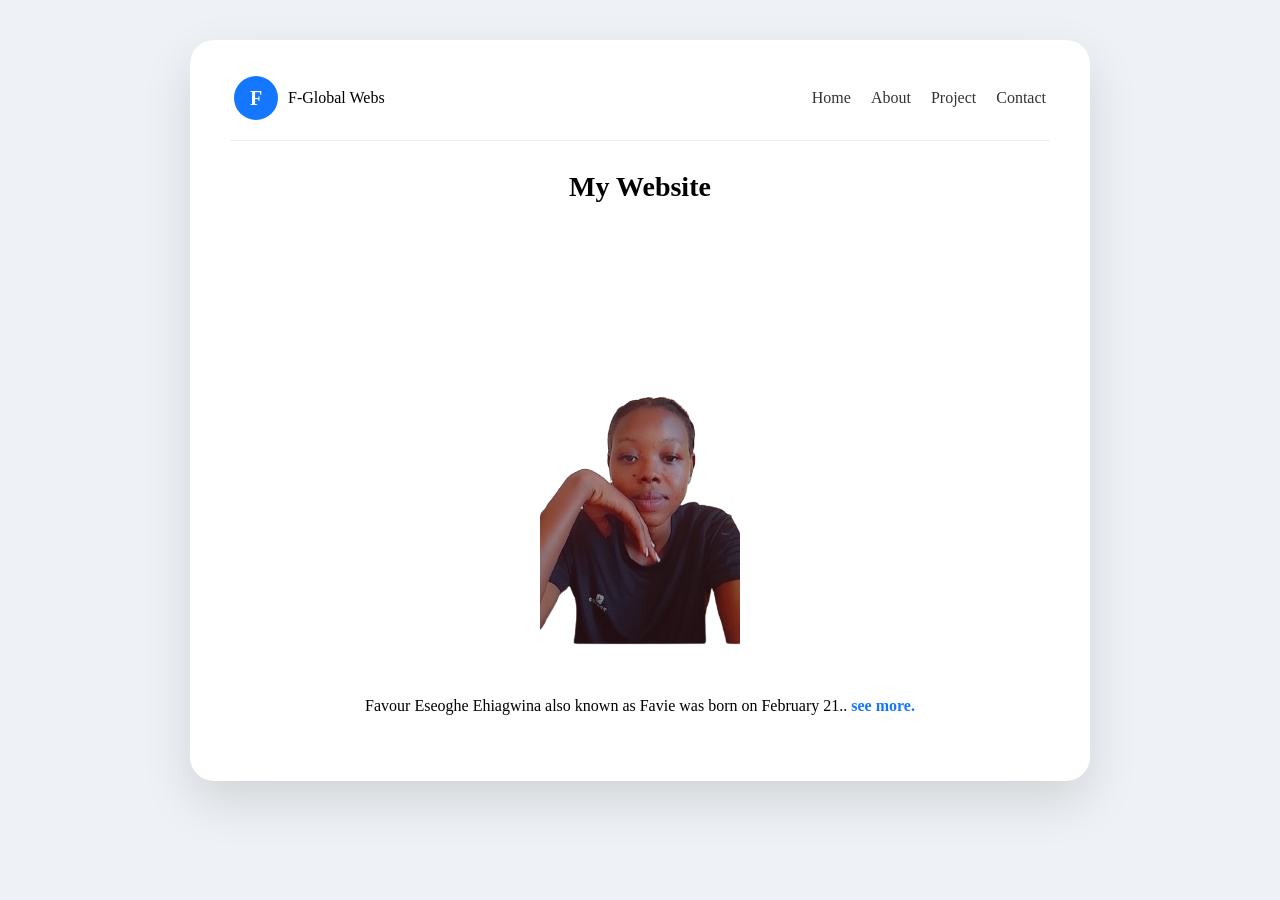
==== index.html @ 83d490bf "Initial project" ====
<!DOCTYPE html>
<html lang="en">
<head>
    <meta charset="UTF-8">
    <meta name="viewport" content="width=device-width" initial-scale="1.0">
    <title>Personal Website</title>
    <link rel="stylesheet" href="Mstyle.css">
</head>
<body>
    
    <div id="Main">
        
        <nav class="navBar">
            <div class="Logo">F</div>
                <span class="logo-text">F-Global Webs</span>
            
            <ul>
                <li><a href="index.html">Home</a></li>
                <li><a href="about.html">About</a></li>
                <li><a href="project.html">Project</a></li>
                <li><a href="contact.html">Contact</a></li>
            </ul>  
        </nav>
  
     <h1>My Website</h1>   
       <img src="img.png" alt="My image" class="main-Img">    
        <p>Favour Eseoghe Ehiagwina also known as Favie was born on February 21.. <a href="about.html" class="Next">see more.</a></p>
    </div>
</body>
</html>
---- Mstyle.css ----
*{
    box-sizing:border-box;
}

html, body{
    height:100%;
}

#Main{
    font-family:'Times New Roman', Times, serif;
    display:flex;
    flex-direction:column;
    align-items:center;
    text-align:center;
    background-color:#ffffff;
    border-radius: 24px;
    box-shadow: 0 20px 50px rgba(0,0,0,0.12);
    width:100%;
    max-width:900px;
    padding: 24px 40px 50px;
}

body{
    margin:0;
    background: #eef1f5;
    min-height:100vh;
    display:flex;
    justify-content: center;
    align-items: flex-start;
    padding:40px 20px;
}

.navBar{
    display:flex;
    flex-direction:row;
    align-items:center;
    justify-content: flex-start;
    gap:10px;
    background-color: #ffffff;
    border-bottom:1px solid #eee;
    width:100%;
    padding: 12px 4px 20px;
    margin:0 0 20px;
    
}

.Logo{
    display: flex;
    justify-content: center;
    align-items: center;
    width: 44px;
    height: 44px;
    background:#1577ff;
    border-radius: 50%;
    color: white;
    font-size:20px;
    font-weight:bold;
    flex-shrink: 0;
}

.logo-text{
    font-size:16px;
    font-weight:600px;
    margin-right:auto;
}

ul{
    display:flex;
    flex-direction: row;
    align-items: center;
    justify-content: flex-start;
    gap: 20px;
    list-style:none;
    margin:0;
    padding:0;
}

li, a{
    text-decoration:none;
    color:#333;
    font-size:16px;
    transition:color 0.15s ease;
}

li a:hover{
    color:#1577ff;
    cursor:pointer;
}

h1{
    font-size: 28px;
    text-align:center;
    margin:10px 0;
}

.main-Img{
    width: 200px;
    height: auto;
    margin: 10px auto;
    display: block;
    border-radius: 12px;
}

.text{
    text-align: justify;
    line-height: 1.7;
    color:#333;
    max-width:700px;
    margin:10px auto;
}

.Next{
    color:#1577ff;
    font-weight: 600;
}

/* About-htnl styling*/
.button{
    display:flex;
    flex-direction:row;
    gap:20px;
    margin-top:20px;
}

.bttn{
    background-color:#f5f5f5;
    color:#222;
    border:none;
    padding:10px 24px;
    font-weight:bold;
    font-size:15px;
    border-radius:30px;
    cursor:pointer;
    box-shadow:0 3px 8px rgba(0, 0, 0, 0.12);
    transition: all 0.2s ease;
}

.bttn:hover{
    background-color: #1577ff;
    color:white;
    transform: translateY(-1px);
}

.bttn a{
    color:inherit;
}

/* Project styling*/
.main2{
    display:flex;
    flex-direction:row;
    justify-content: center;
    gap:20px;
    flex-wrap: wrap;
    margin-top: 10px;
    width:100%;
}

.section{
    display:flex;
    flex-direction:row;
    background:#f7f8fa;
    border-radius: 16px;
    padding: 20px;
    flex:1;
    min-width: 220px;
    transition: transform 0.2s ease, box-shadow 0.2s ease;
}

.section:hover{
    transform: translateY(-3px);
    box-shadow: 0 10px 24px rgba(o,o,o,o.1);
}

.section h3{
    font-size:13px;
    margin:10px 0 6px;
}

.section p{
    font-size:13px;
    color: #555;
    line-height:1.5;
}

#nav-btn{
    display:flex;
    justify-content: center;
    gap:20px;
    flex-direction: row;
    margin-top: 30px;
}

.btn{
    background-color:#f5f5f5;
    color:#222;
    border:none;
    padding:10px 24px;
    font-weight:bold;
    font-size:15px;
    border-radius:30px;
    cursor:pointer;
    box-shadow:0 3px 8px rgba(0, 0, 0, 0.12);
    transition: all 0.2s ease;
}

.btn:hover{
    background-color: #1577ff;
    color:white;
    transform:translateY(-1px);
}

.btn a{
    color:inherit;
}

/*contact-html styling*/

form{
    display: flex;
    flex-direction: column;
    gap:16px;
    width:100%;
    max-width:500px;
    margin:10px auto 20px;
    text-align:left;
}

form label{
    font-size: 15px;
    font-weight: 600;
    margin-bottom: 6px;
    display:block;
}

form input, form textarea{
    width:100%;
    padding:10px 14px;
    border:1px solid #ccc;
    border-radius:8px;
    font-size:15px;
    font-family:inherit;
    transition:border-color 0.2s ease, box-shadow 0.2s ease;
}

form textarea{
    min-height:120px;
    resize:vertical;
}

form button[type="submit"]{
    align-self:flex-start;
    background:#1577ff;
    color:white;
    border:none;
    padding:10px 28px;
    font-weight: bold;
    font-size: 15px;
    border-radius:30px;
    cursor:pointer;
    box-shadow:0 4px 10px rgba(21, 119,255,0.3);
    transition:all 0.2s ease;
}

form button[type="submit"]:hover{
    background: #1265db;
    transform:translateY(-1px);
}

/*Responsiveness*/
@media(max-width:768px){
    body{
        padding:16px;
        align-items:center;
    }

    #Main{
        padding:20px 20px 36px;
        border-radius: 18px;
    }

    .navBar{
        flex-wrap:wrap;
        justify-content: center;
        text-align:center;
    }

    ul{
        flex-wrap:wrap;
        justify-content: center;
        gap:14px;
        width:100%;
        margin-top:8px;
    }

    .logo-text{
        margin-right:0;
    }

    .main2{
        flex-direction: column;
        align-items: stretch;
    }
}

@media (max-width:480px){
    h1{
        font-size:22px;
    }

    .main-Img{
        width:140px;
    }

    .btn, .bttn{
        font-size:14px;
        padding:9px 18px;
    }

    .button, #nav-btn{
        flex-direction: column;
        align-items: center;
    }

    form{
        gap:12px;
    }
}
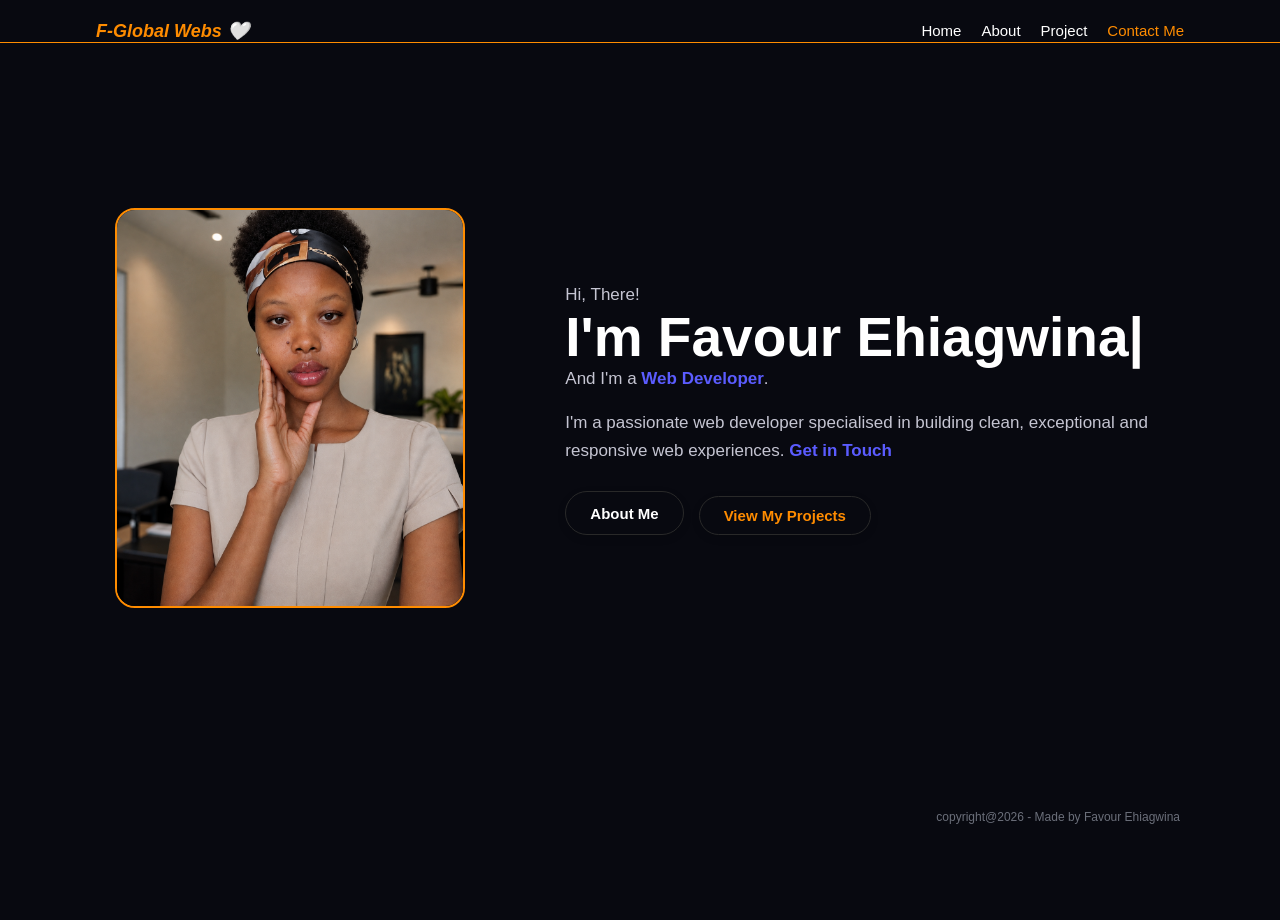
==== commit 0533609d: "Updated project" ====
--- a/index.html
+++ b/index.html
@@ -4,27 +4,40 @@
     <meta charset="UTF-8">
     <meta name="viewport" content="width=device-width" initial-scale="1.0">
     <title>Personal Website</title>
-    <link rel="stylesheet" href="Mstyle.css">
+    <link rel="stylesheet" href="css/Mstyle.css">
 </head>
 <body>
     
-    <div id="Main">
+    <div class="Main">
         
         <nav class="navBar">
-            <div class="Logo">F</div>
-                <span class="logo-text">F-Global Webs</span>
-            
+            <div class="Logo">F-Global Webs 🤍</div>            
             <ul>
                 <li><a href="index.html">Home</a></li>
                 <li><a href="about.html">About</a></li>
                 <li><a href="project.html">Project</a></li>
-                <li><a href="contact.html">Contact</a></li>
+                <li><a href="contact.html" class="active">Contact Me</a></li>
             </ul>  
         </nav>
   
-     <h1>My Website</h1>   
-       <img src="img.png" alt="My image" class="main-Img">    
-        <p>Favour Eseoghe Ehiagwina also known as Favie was born on February 21.. <a href="about.html" class="Next">see more.</a></p>
+        <div  class="hero"> 
+       <img src="images/img.png" alt="My image" class="main-img">
+       
+       <div class="text1">
+        <div><p>Hi, There!</p>
+       <h1>I'm Favour Ehiagwina|</h1>
+       <p>And I'm a <span>Web Developer</span>.</p></div>
+
+        <p>I'm a passionate web developer specialised in building clean,
+            exceptional and responsive web experiences.
+            <a href="contact.html" id="hire">Get in Touch</a></p>
+
+            <div class="button">
+        <button class="bttn"><a href="about.html">About Me</a></button>
+       <button class="btn"><a href="project.html">View My Projects</a></button></div>
+    </div>
+    </div>
+    <footer>copyright@2026 - Made by Favour Ehiagwina</footer>
     </div>
 </body>
 </html>
--- a/css/Mstyle.css
+++ b/css/Mstyle.css
@@ -0,0 +1,733 @@
+/*General Changes*/
+*{
+    margin:0;
+    padding:0;
+    box-sizing:border-box;
+}
+
+html, body{
+    height:100%;
+}
+
+body{
+    background-color: #080910;
+    color:#ffffff;
+    font-family:Arial, sans-serif;
+}
+
+.navBar{
+    display:flex;
+    flex-direction:row;
+    align-items:center;
+    justify-content: space-between;
+    border-bottom:1px solid #ff8c00;
+    padding: 0 7.5%;
+    margin-top: 20px;
+    margin-bottom: 0;
+}
+
+.Logo{
+    color:#ff8c00;
+    font-size:18px;
+    font-weight:bold;
+    font-style:italic;
+}
+
+nav ul{
+    display:flex;
+    gap: 20px;
+    list-style:none;
+}
+
+nav a{
+    text-decoration:none;
+    color:#ffffff;
+    font-size:15px;
+    transition:color 0.15s ease;
+}
+
+nav a:hover{
+    color:#ff8c00;
+    cursor:pointer;
+}
+
+nav .active{
+    color:#ff8c00;
+}
+
+.active:hover{
+    color:#ffffff;
+}
+
+.button{
+    display:flex;
+    flex-direction:row;
+    justify-content:left;
+    margin-top:10px;
+    border:none;
+    border-radius:10%;
+    gap:15px;
+}
+
+.button1{
+    display:flex;
+    flex-direction:row;
+    justify-content:center;
+    margin-top:10px;
+    border:none;
+    border-radius:10%;
+    gap:15px;
+}
+
+.bttn{
+    background:transparent;
+    color:#ffffff;
+    border:1px solid #292929;
+    padding:10px 24px;
+    font-weight:bold;
+    font-size:15px;
+    border-radius:30px;
+    cursor:pointer;
+    box-shadow:0 3px 8px rgba(0, 0, 0, 0.12);
+    transition: all 0.2s ease;
+}
+
+.bttn:hover{
+    color:#5b5cff;
+    transform: translateY(-1px);
+}
+
+.bttn a{
+    color:inherit;
+    text-decoration:none;
+}
+
+/*HOME PAGE STYLING*/
+.hero{
+    width: 90%;
+    min-height:70vh;
+    display:flex;
+    flex:wrap;
+    max-width:1200px;
+    flex-direction:row;
+    justify-content: space-evenly;
+    align-items: center;
+    gap:50px;
+    margin:50px auto;
+}
+
+.main-img{
+    width:350px;
+    height: 400px;
+    flex-shrink: 0;
+    border-radius:20px;
+    object-fit: cover;
+    border:2px solid #ff8c00;
+}
+
+.text1{
+    display: flex;
+    flex-direction:column;
+    text-align: left;
+    gap: 15px;
+    font-size:17px;
+    max-width:600px;
+    color:#ffffff;
+}
+
+.text1 h1{
+    color:#ffffff;
+    margin:0;
+    font-size:55px;
+    line-height:1;
+}
+
+.text1 span{
+    color:#5b5cff;
+    font-weight:bold;
+}
+
+.text1 p{
+    line-height: 1.7;
+    color:#c5c5d2;
+    margin:0;
+}
+
+#hire{
+    color:#5b5cff;
+    font-weight: bold;
+    text-decoration:none;
+}
+
+#hire:hover{
+    color:#ff8c00;
+    cursor:pointer;
+}
+
+footer{
+    position:absolute;
+    bottom:16px;
+    right:40px;
+    text-align: right;
+    font-size: 12px;
+    color:#6b6f7a;
+    padding: 20px;
+    margin: 40px;
+}
+
+/*ABOUT STYLING*/
+.about{
+    display:flex;
+    flex-direction:row;
+    gap:30px;
+    width: 85%;
+    height: auto;
+    align-items: flex-start;
+    max-width:1200px;
+    margin:30px;
+    min-width:0;
+}
+
+.text2{
+    color:#1A1A1A;
+}
+
+.bio h1{
+    font-size: 40px;
+    color:#ff8c00;
+}
+
+.bio p{
+    color:#ffffff;
+}
+
+.bio, .text2{
+    display:flex;
+    flex-direction:column;
+    justify-content: space-evenly;
+    min-width: 0;
+    flex:1;
+    gap:5px;
+}
+
+.bio ul{
+    display: flex;
+    flex-wrap: wrap;
+    gap:10px;
+    list-style: none;
+    padding: 0;
+    min-width: 0;
+}
+
+.education{
+    margin-top:20px;
+}
+
+.education h4{
+    color:#ff8c00;
+    font-size:18px;
+    margin-bottom:20px;
+}
+
+.edu-items{
+    display:grid;
+    grid-template-columns: 20px 1fr;
+    column-gap:15px;
+    position:relative;
+    margin-bottom: 25px;
+}
+
+.edu-items::before{
+    content:"";
+    position:absolute;
+    left:5px;
+    top:12px;
+    bottom:-25px;
+    width:2px;
+    background:#fff4e6;
+}
+
+.edu-items:last-child::before{
+    bottom:0;
+}
+
+.dot{
+    width:12px;
+    height: 12px;
+    background:#fff4e6;
+    border-radius: 50%;
+    margin-top:5px;
+    z-index:2;
+}
+
+.education-content{
+    min-width:0;
+}
+
+.edu-title{
+    display:flex;
+    justify-content:space-between;
+    gap:20px;
+}
+
+.edu-title strong{
+    color:#fff4e6;
+    font-size:15px;
+}
+
+.edu-title span{
+    color:#fff4e6;
+    font-size:15px;
+}
+
+.edu-items p{
+    margin:5px 0 0;
+    color:#c7bebe;
+    font-size: 14px;
+}
+
+hr{
+    width:100%;
+    border:none;
+    border-top:1px solid #ff8c00;
+    margin:20px 0;
+}
+
+.skills{
+    width:100%;
+    align-self: flex-start;
+}
+
+.log{
+    width:50px;
+    height:auto;
+}
+
+.skills h4{
+    color:#ff8c00;
+    font-size:18px;
+    margin-bottom:20px;
+}
+
+.skills ul{
+    display:grid;
+    grid-template-columns: repeat(5, 1fr);
+    gap:12px;
+    padding:0;
+    margin:0;
+}
+
+.skills li{
+    list-style:none;
+    background:#1e2a44;
+    color:#fff4e6;
+    padding:12px 10px;
+    border-radius:10px;
+    font-weight:600;
+    text-align:center;
+}
+
+.interest{
+    width:100%;
+    margin-top:20px;
+    flex:1;
+}
+
+.interest h4{
+    color:#ff8c00;
+    font-size:18px;
+    margin-bottom:5px;
+}
+
+.interest-list{
+    display:flex;
+    flex-wrap: wrap;
+    gap:12px;
+}
+
+.interest-list span{
+    color:#c7bebe;
+    padding:9px 15px;
+    border-radius: 20px;
+    border:1px solid rgba(30, 42, 68, 0.2);
+    font-size: 18px;
+    font-weight: 600;
+    margin-top: 5px;
+}
+
+.bttn-row{
+    display:flex;
+    justify-content: space-between;
+    align-items: flex-start;
+    width:100%;
+}
+
+/* Project styling*/
+#cards{
+    display:flex;
+    flex-direction:row;
+    flex-wrap: wrap;
+    gap: 24px;
+    width:85%;
+    max-width:1300px;
+    margin:50px auto 0;
+    justify-content:center;
+    transition: transform 0.2s ease, box-shadow 0.2s ease;
+}
+
+.projects{
+    display: flex;
+    flex-direction: column;
+    flex:1;
+    background:transparent;
+    border:1px solid #292929;
+    border-radius:15px;
+    max-width:320px;
+    padding: 16px;
+    justify-content: space-between;
+}
+
+.projects:hover{
+    transform: translateY(-3px);
+    box-shadow: 0 10px 24px rgba(o,o,o,o.1);
+}
+
+.projects h3{
+    font-size:13px;
+    color:#ffffff;
+    margin:10px 0 6px;
+}
+
+.projects p{
+    font-size:13px;
+    color: #999;
+    line-height:1.5;
+}
+
+.projects .main-img{
+    width:100%;
+    height:160px;
+    object-fit:cover;
+}
+
+.btn{
+    background:transparent;
+    color: #ff8c00;
+    border:1px solid #292929;
+    padding:10px 24px;
+    font-weight:bold;
+    font-size:15px;
+    border-radius:30px;
+    cursor:pointer;
+    box-shadow:0 3px 8px rgba(0, 0, 0, 0.12);
+    transition: all 0.2s ease;
+    margin-top:5px;
+}
+
+.btn:hover{
+    color:#5b5cff;
+    transform: translateY(-1px);
+}
+
+.btn a{
+    color:inherit;
+    text-decoration:none;
+}
+
+/*Project Cards stylying*/
+.product-card{
+   width:600px;
+   margin:40px auto;
+   background: #f0f0eb;
+   border-radius:25px;
+   overflow:hidden;
+   box-shadow: 0 5px 20px rgba(0,0,0,0.1);
+}
+
+main{
+    text-align:center;
+    padding:35px;
+}
+
+main > img{
+    width:180px;
+    height:130px;
+    object-fit:contain;
+    mix-blend-mode: multiply;
+}
+
+main h2{
+    color: #000;
+    font-size: 20px;
+    margin:10px;
+    line-height:1.6;
+}
+
+main p{
+    color: #000;
+     margin:10px;
+    line-height:1.6;
+}
+
+main h3{
+    color:#000;
+     margin:10px;
+    line-height:1.6;
+}
+
+.button1{
+    display: flex;
+    justify-content: center;
+    gap:15px;
+    margin:20px 0 35px;
+}
+
+.button1 button{
+    width:160px;
+    padding:14px;
+    background:transparent;
+    border:1px solid #292929;
+    font-weight:bold;
+    font-size:15px;
+    border-radius:10px;
+    cursor:pointer;
+    transition: all 0.2s ease;
+}
+
+.button1 button:hover{
+    color:#5b5cff;
+    transform: translateY(-1px);
+}
+
+.button1 button a{
+    color:inherit;
+    text-decoration:none;
+}
+
+.button1 button:nth-child(2){
+    color: #ff8c00;
+}
+
+.features-con{
+    display:flex;
+    align-items: flex-start;
+    justify-content: center;
+    gap:20px;
+    flex-wrap:wrap;
+}
+
+.features{
+    display:flex;
+    flex-direction: column;
+    text-align: left;
+    align-items:center;
+    width:250px;
+    flex-shrink: 0;
+}
+
+.features div{
+    width:50%;
+}
+
+.features img{
+    width:90px;
+    height:90px;
+    object-fit: contain;
+    mix-blend-mode: multiply;
+}
+
+.features p{
+    font-size:12px;
+    line-height:1.5;
+}
+
+/*contact-html styling*/
+.contact{
+    width:85%;
+    max-width: 1300px;
+    margin:50px auto 70px;
+}
+
+.small-title{
+    color:#ff8c00;
+    font: size 18px;
+    margin-bottom:5px;
+}
+
+h1{
+    font-size:68px;
+    margin-bottom:0;
+}
+
+h1 span{
+    color:#ff8c00;
+}
+
+.intro{
+    color:#bdbdbd;
+    line-height: 1.7;
+    font-size: 18px;
+    max-width:600px;
+    margin-bottom: 30px;
+}
+
+/*Box Design*/
+.contact-con{
+    display:grid;
+    grid-template-columns: 1fr 1.3fr;
+    gap:40px;
+    align-items:start;
+}
+
+.contact-info, .message-box{
+    border: 1px solid #292929;
+    border-radius:16px;
+    padding:38px;
+}
+
+/*Contact Information*/
+.info{
+    display:flex;
+    align-items: center;
+    gap:25px;
+    margin-bottom: 30px;
+}
+
+.icon{
+    width:58px;
+    height:58px;
+    background: #ff8c00;
+    color:#000000;
+    border-radius: 50%;
+    display: flex;
+    align-items: center;
+    justify-content: center;
+    font-weight: bold;
+    font-size:22px;
+}
+
+.info h3{
+    color:#ff8c00;
+    margin-bottom: 7px;
+}
+
+.info p{
+    color:#bbb;
+}
+
+/*Message Form*/
+.message-box h2{
+    color:#ff8c00;
+    margin-bottom: 12px;
+}
+
+.message-box > p{
+    color:#aaa;
+    margin-bottom: 25px;
+}
+
+form input, form textarea{
+    width:100%;
+    background:transparent;
+    border:1px solid#333;
+    border-radius: 10px;
+    padding:16px;
+    color:#ffffff;
+    font-size:16px;
+    margin-bottom:18px;
+}
+
+.row{
+    display:flex;
+    gap:20px;
+    font-size: 15px;
+}
+
+.row input{
+    width:50%;
+}
+
+textarea{
+    height:140px;
+    resize:vertical;
+}
+
+/* General Responsiveness*/
+/*Mobile view*/
+@media(max-width:600px){
+    .navBar{
+        flex-direction:column;
+        align-items:flex-start;
+        padding:15px 5%;
+        gap:15px;
+    }
+
+    nav ul{
+        flex-wrap:wrap;
+        gap:12px;
+        width:100%;
+    }
+
+    /*About.html*/
+    .bio, .text2{
+        flex-direction:column;
+    }
+    section.about{
+        flex-direction:column;
+        padding:0 5%;
+    }
+    .edu-items{
+        grid-template-columns: 1fr;
+    }
+    .skills ul{
+        grid-template-columns: repeat(2, 1fr);
+    }
+    .bttn-row{
+        flex-direction:column;
+        align-items:flex-start;
+        gap:16px;
+    }
+
+    /*Project.html*/
+    #cads{
+        flex-direction: column;
+        width:90%;
+    }
+
+    /*Contact.html*/
+    .contact-con{
+        grid-template-columns: 1fr;
+    }
+    .contact{
+        width:90%;
+    }
+}
+
+/*Tablet view*/
+@media(min-width:601px) and (max-width:1024px){
+    .navBar{
+        padding:0 5%;
+    }
+    nav ul{
+        gap:15px;
+        flex-wrap:wrap;
+    }
+    .skill ul{
+        grid-template-columns: repeat(3, 1fr);
+    }
+    .contact-con{
+        grid-template-columns: 1fr;
+        gap:25px;
+    }
+    #cards{
+        flex-wrap:wrap;
+    }
+}
+
+/*Desktop view*/
+@media(min-width:1025px){
+    .contact-con{
+        grid-template-columns:1fr 1.3fr;
+        gap:40px;
+    }
+}
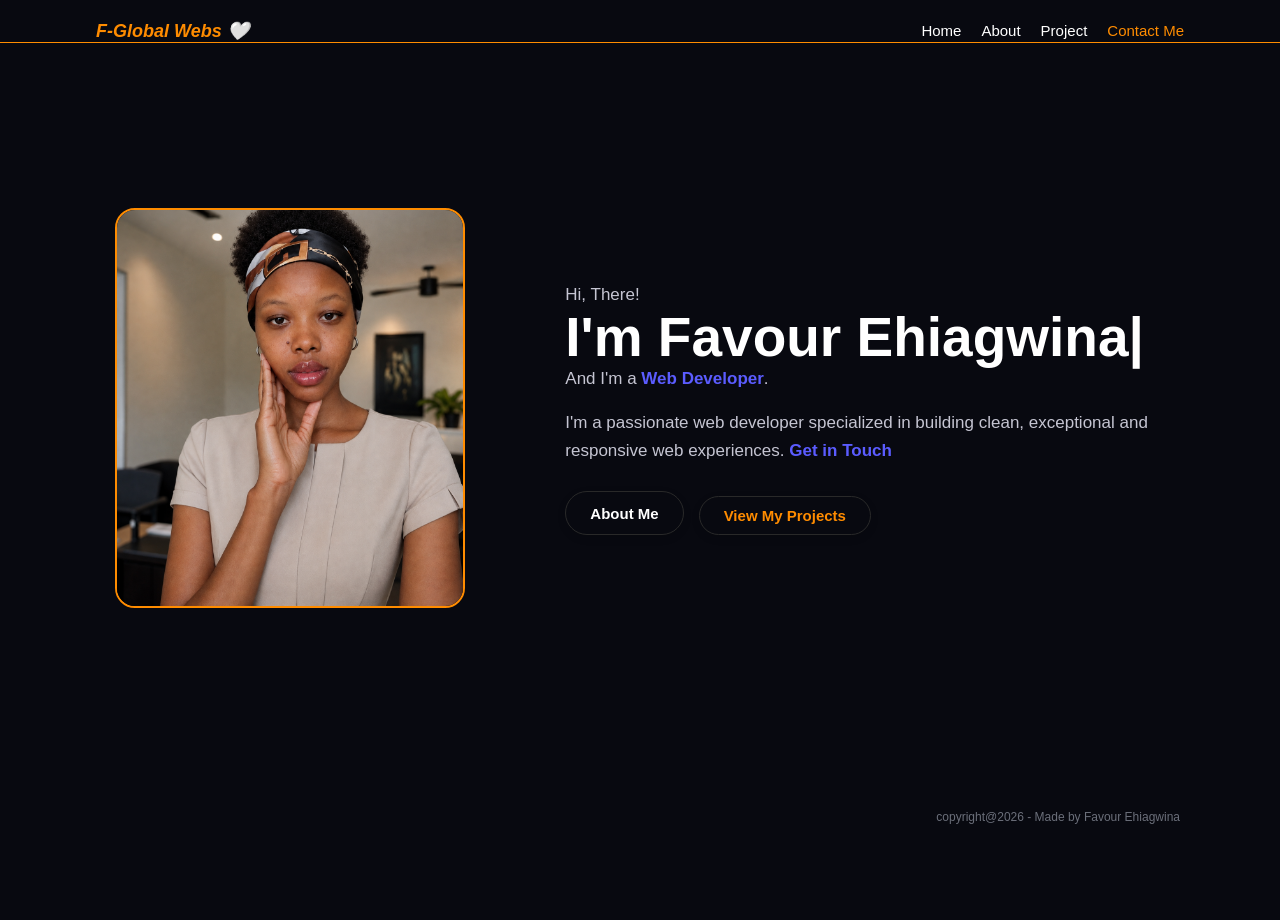
==== commit 1e0b8ca9: "trigger rebuild" ====
--- a/index.html
+++ b/index.html
@@ -28,7 +28,7 @@
        <h1>I'm Favour Ehiagwina|</h1>
        <p>And I'm a <span>Web Developer</span>.</p></div>
 
-        <p>I'm a passionate web developer specialised in building clean,
+        <p>I'm a passionate web developer specialized in building clean,
             exceptional and responsive web experiences.
             <a href="contact.html" id="hire">Get in Touch</a></p>
 
